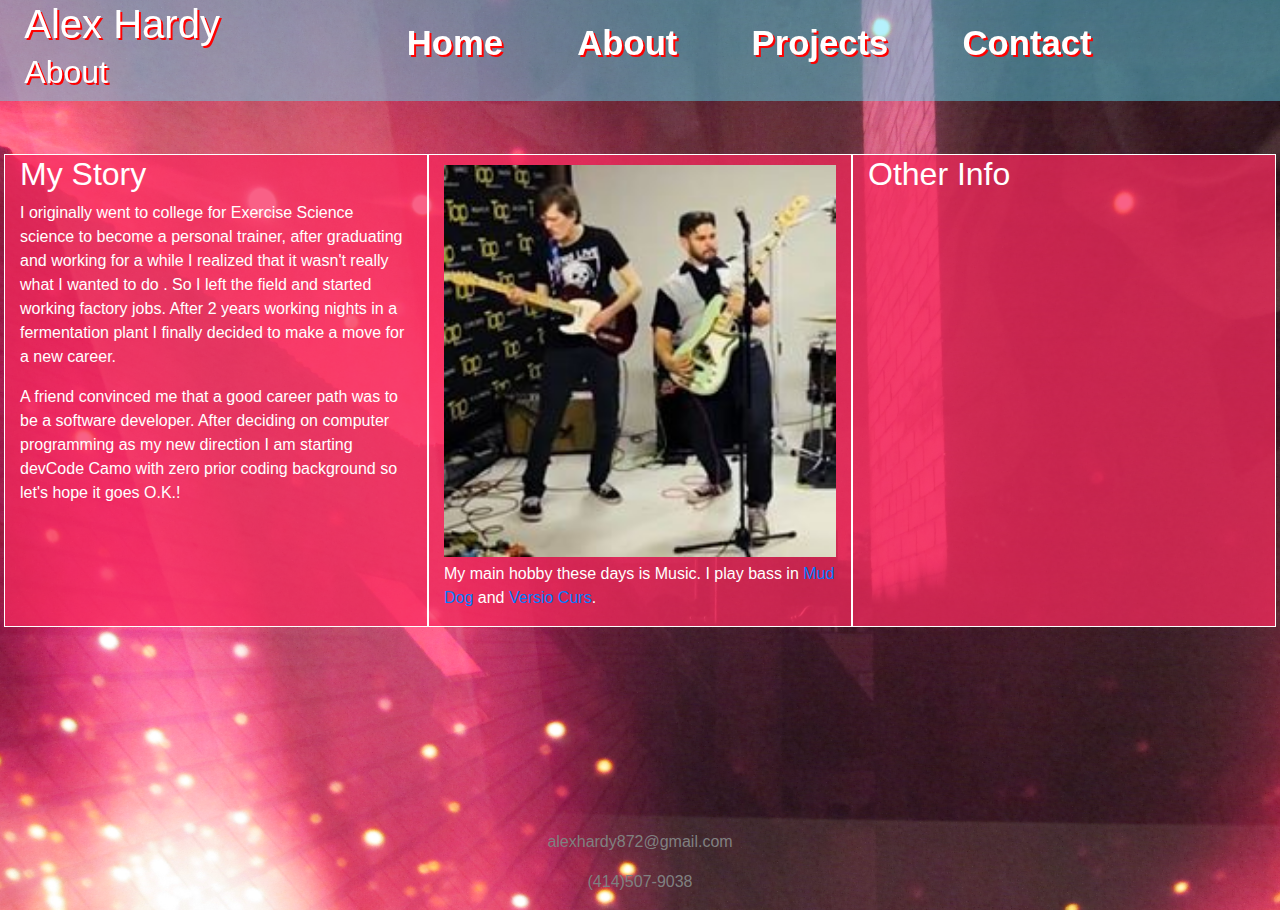
==== about.html @ 7d7eb9ba "init" ====
<!DOCTYPE html>

    <head>
        <title>Alex Hardy</title>
        <meta charset = "UTF-8">
        <meta name = "Portfollio" content = "A portfollio website demonstrating professional abilities in coding.">
        <meta name = "keywords" conent = "alex, portfollio">
        <meta name = "author" content = "Alex Hardy">
        <meta name="viewport" content="width=device-width, initial-scale=1, shrink-to-fit=no">
        <link rel="stylesheet" href="https://maxcdn.bootstrapcdn.com/bootstrap/4.0.0/css/bootstrap.min.css" integrity="sha384-Gn5384xqQ1aoWXA+058RXPxPg6fy4IWvTNh0E263XmFcJlSAwiGgFAW/dAiS6JXm" crossorigin="anonymous">
        <link rel = "stylesheet" href = "style.css">
        <link rel="stylesheet" href="https://cdnjs.cloudflare.com/ajax/libs/font-awesome/4.7.0/css/font-awesome.min.css">
    </head>

    <body>

        
       
        <!--HEADER AND NAVBAR-->
        <div class = "container-fluid" id = "top">
            <div class = "row">
                <div class = "col-sm-3 logo" id = "title">
                        <h1 class = "main">Alex Hardy</h1>
                        <h2 class = "sub">About</h2>  
                </div>
                
                <div class = "col-lg-8 col-sm-12">
                        <div class = "links" id = "links">
                                <a href = "index.html">Home</a>               
                                <a href = "about.html">About</a>
                                <a href = "projects.html">Projects</a>                        
                                <a href = "contacts.html">Contact</a>

                                
                        </div>
                </div>
            </div>
        </div>

            
                
            

                
          <!--PAGE CONTENT-->
            

                
        <div class = "container-fluid" id = "middle">
            <div class = "row about"> 
                <div class ="col-md-4 text3" >
                        <h2>My Story</h2>
                        <p>I originally went to college for Exercise Science science to become a personal trainer,
                            after graduating and working for a while I realized that it wasn't really what I wanted to do
                            . So I left the field and started working factory jobs. After 2 years working nights
                            in a fermentation plant I finally decided to make a move for a new career.</p>
                        
                        <p> A friend convinced me that a good career path was to be a software developer.
                            After deciding on computer programming as my new direction I am starting devCode Camo with
                            zero prior coding background so let's hope it goes O.K.!</p>
                </div>
                <div class = "col-md-4 text3">
                        
                        <img class = "inCol" src = "images/bass_02.jpg" alt = "alex"><br>
                        <p>My main hobby these days is Music. I play bass in <a href = "https://muddoghc.bandcamp.com/">Mud Dog</a> and <a href = "https://versiocurs.com/">Versio Curs</a>.  </p>
                        
                       
                        

                        
                </div>
                <div class = "col-md-4 text3">
                        <h2>Other Info</h2>
                
                </div>
            </div>
        </div>  


           
            
                  <!--FOOTER ONLY-->      
                        
        <div class = "container-fluid" id = "bottom">
            <div class = row>
                <div class = "col-md-12 centerdiv">
                    <p>alexhardy872@gmail.com</p>
                    <p>(414)507-9038</p>
                </div>
            </div>
        </div>



       
       
     <script src = "script.js"></script>
    </body>
</html>
---- style.css ----
html{
    height: 100%;
}
body{
    
    height: 100%;
    background-image: url("images/red.jpg");
   
   
    background-repeat: repeat;
    background-size: 100%;
    margin-right: 0;
      
}

h1{
    color: white;
}

#formwrapper{
    margin-top: 20px;
    text-align: left;
    width: auto;
    
}
textarea{
    height: 120px;
    width: 30%;
    margin-top: 2px;
}


.inputbox{
width: 220px;
}

.main{
font-size: 36;
margin-top:0;
margin-bottom: 0px;
}
.sub{
color: white;
font-size:28;
margin-bottom: 0px;
padding-bottom: 10px;
margin-top: 5px;
}


#top{
padding-left: 10%;
width: 100%;
margin-top: 0;
text-align: left;
background-color: rgba(90, 224, 248, 0.452);
color: aqua;
top: 0;
z-index: 99;
overflow: hidden;


text-shadow: 2px 2px #ff0000;

}


.links a.active {
    background-color: #4CAF50;
    color: white;
}


@media screen and (max-width: 1000px) {
    #links > a{font-size: 16pt;}
    #title {
        display: inline; 
        }
    .main {font-size: 18pt;
        display: inline; }
    .sub {font-size: 18pt;
        display: inline; }
    
  }
@media screen and (max-width: 600px) {
    #links > a{font-size: 10pt;}
    #title {
        display: inline; 
        }
    .main {font-size: 12pt;
        display: inline; }
    .sub {font-size: 12pt;
        display: inline; }
    
  }


  

#title{
    padding-left: 3%;
}


.links { 
    position: relative;
    text-align: left;
    display: flex;
    justify-content: space-around;
    margin-right: 5%;
    margin-left: 5%;
    padding-top: 2%;
    height: 100%;
}
.links > a{
    text-decoration: none;
    font-weight: bold;
    color: white;
    font-size: 26pt;
}

.links > a:hover{
    color: rgba(243, 2, 223, 0.795);
    -webkit-text-stroke-width: 2px;
    -webkit-text-stroke-color: rgb(255, 0, 43);
}


#middle{
    padding-top: 12%;
    padding-right: 4px;
    padding-left: 4px;
    min-height: 90%;
  
}

#middleContact{
    padding-top: 20%;
    padding-right: 10px;
    padding-left: 10px;
    min-height: 90%;
}


 

#bottom{
    text-align: center;
    width: 100%;
    height: 100px;
    background-color: rgba(0, 0, 0, 0);
    color:grey;
    padding-top: 20px;
    position: relative;
    
    
} 

footer > p{
    font-family: 'Lucida Console', Lucida, monospace;
}

#lemur{
width: 90%;
height: auto;
padding: 1%;
padding-top: 0;


}

.text{
    background-color: rgba(0, 0, 0, 0.63);
    color: white;
}

.centerdiv{
   
    text-align: center;
}

#top{
    padding: 0;
    margin: 0;
    position: fixed;
    z-index: 99;
}

.contact{
    text-align: center;
    color: white;

    
}

table{
    border: solid white 1px;
    width: 100%;
    padding-bottom: 50px;
    padding-top: 50px;
    color: white;
    background-color: rgba(247, 42, 93, 0.747)
}

td{
    flex-wrap: nowrap;
}
th{
    text-align: left;
    font-size: 24pt;
}

.text2{
    color:white;
    font-size: 36pt;
    -webkit-text-stroke-width: 1px;
    -webkit-text-stroke-color: rgb(43, 43, 43);
    font-style: italic;
    text-shadow: 3px 3px #000000;

}
.text3{
    background-color: rgba(247, 42, 93, 0.747);
  
   
    
    border: 1pt solid white;
    margin: 1;
    color: White;

  
   

}

.about{
    margin: 0;
    padding: 0;
}

.inCol{
    width: 100%;
    padding-bottom: 5px;
    padding-top: 10px;
}

.project{
    width: 100%;
    height: 200px;
    border: dotted white 1pt;
}



span{
    color: white;
    font-size: 24pt;
}

.info{
    background-color: rgba(243, 2, 2, 0.336);
    border: 1px solid white;
    padding: 5px;
}

.text4{
    color:white;
    font-size: 20pt;
    -webkit-text-stroke-width: 1px;
    -webkit-text-stroke-color: rgb(43, 43, 43);
    font-style: italic;
    text-shadow: 2px 2px #000000;
}

.project:hover {
background-color: rgba(43, 43, 43, 0.666)
}
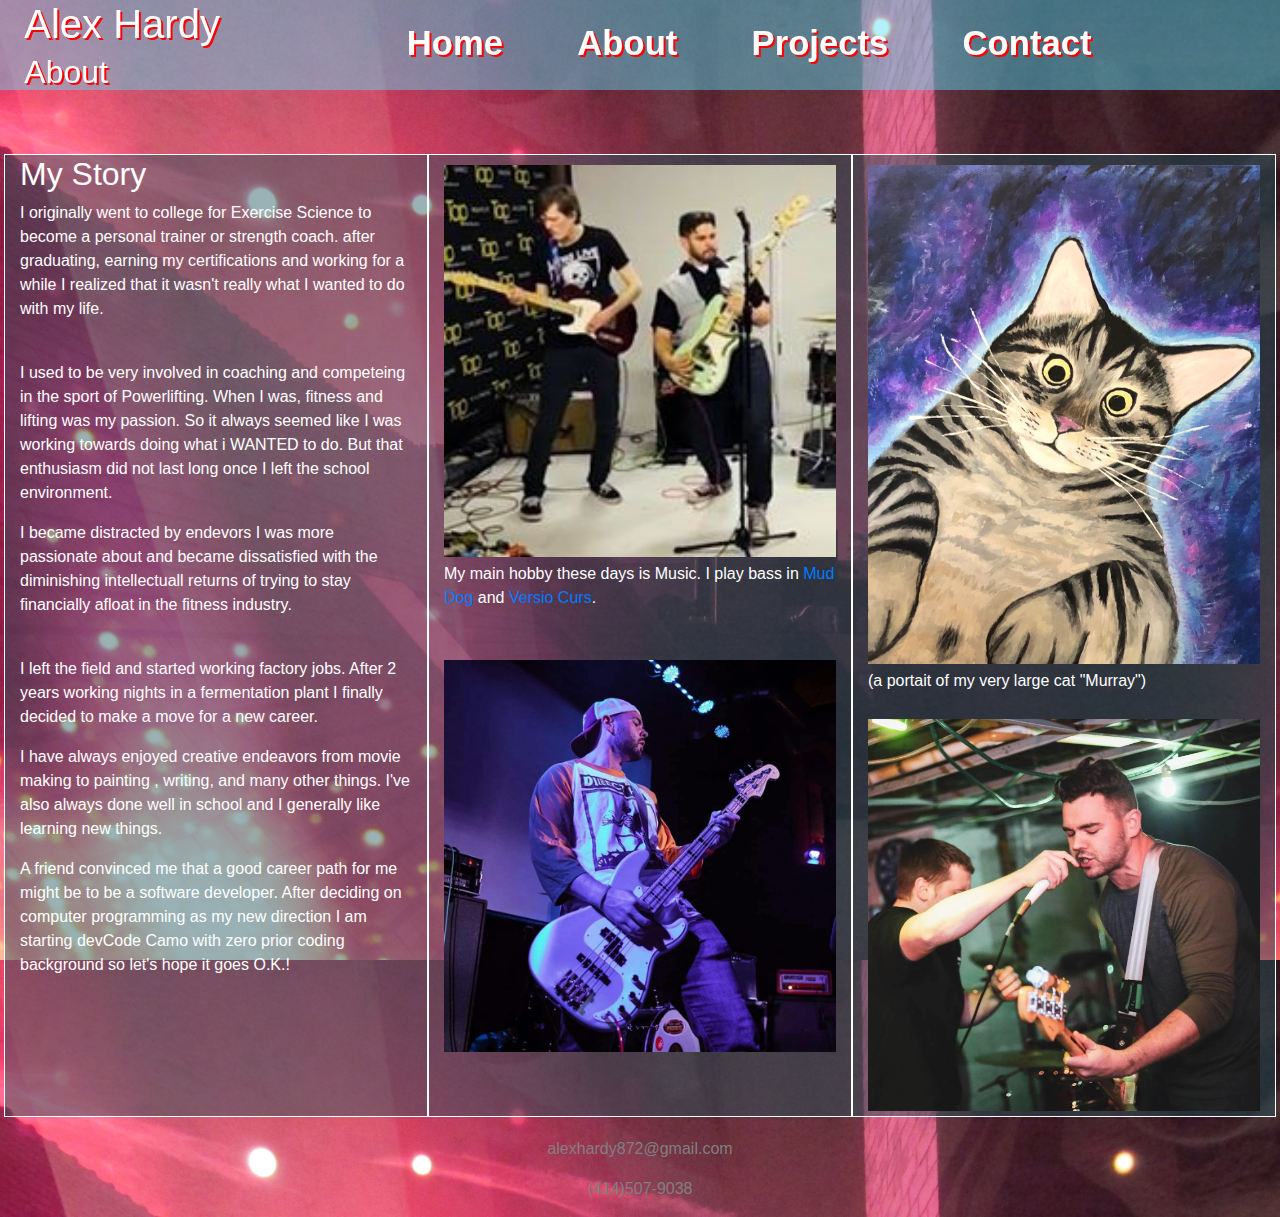
==== commit eb1482e6: "firstchange" ====
--- a/about.html
+++ b/about.html
@@ -50,28 +50,39 @@
             <div class = "row about"> 
                 <div class ="col-md-4 text3" >
                         <h2>My Story</h2>
-                        <p>I originally went to college for Exercise Science science to become a personal trainer,
-                            after graduating and working for a while I realized that it wasn't really what I wanted to do
-                            . So I left the field and started working factory jobs. After 2 years working nights
+                        <p>I originally went to college for Exercise Science to become a personal trainer or strength coach.
+                            after graduating, earning my certifications and working for a while I realized that it wasn't really what I wanted to do
+                            with my life. </p><br>
+                            <p>I used to be very involved in coaching and competeing in the sport of Powerlifting. When I was,
+                            fitness and lifting was my passion. So it always seemed like I was working towards doing what i 
+                            WANTED to do. But that enthusiasm did not last long once I left the school environment.
+                            </p>
+                            <p>I became distracted by endevors I was more passionate about and became dissatisfied
+                            with the diminishing intellectuall returns of trying to stay financially afloat in the fitness industry.</p><br>
+                            <p> I left the field and started working factory jobs. After 2 years working nights
                             in a fermentation plant I finally decided to make a move for a new career.</p>
-                        
-                        <p> A friend convinced me that a good career path was to be a software developer.
+                        <p>I have always enjoyed creative endeavors from movie making to painting
+                            , writing, and many other things. I've also always done well in school
+                             and I generally like learning new things. 
+                        </p>
+                        <p> A friend convinced me that a good career path for me might be to be a software developer.
                             After deciding on computer programming as my new direction I am starting devCode Camo with
                             zero prior coding background so let's hope it goes O.K.!</p>
                 </div>
                 <div class = "col-md-4 text3">
                         
                         <img class = "inCol" src = "images/bass_02.jpg" alt = "alex"><br>
-                        <p>My main hobby these days is Music. I play bass in <a href = "https://muddoghc.bandcamp.com/">Mud Dog</a> and <a href = "https://versiocurs.com/">Versio Curs</a>.  </p>
+                        <p>My main hobby these days is Music. I play bass in <a href = "https://muddoghc.bandcamp.com/">Mud Dog</a> 
+                            and <a href = "https://versiocurs.com/">Versio Curs</a>.  </p><br>
+                        <img class = "inCol" src = "images/bass.jpg" alt = "bass">
+                       
+                            
+                        </div>     
+                <div class = "col-md-4 text3">
                         
-                       
-                        
-
-                        
-                </div>
-                <div class = "col-md-4 text3">
-                        <h2>Other Info</h2>
-                
+                        <img class = "inCol" src = "images/moo.jpg" alt = "moo"><br>
+                        <p>(a portait of my very large cat "Murray")</p>
+                        <img class = "inCol" src = "images/bass_01.jpg" alt = "moo">
                 </div>
             </div>
         </div>  
--- a/style.css
+++ b/style.css
@@ -6,102 +6,52 @@
     
     height: 100%;
     background-image: url("images/red.jpg");
-   
-   
     background-repeat: repeat;
     background-size: 100%;
     margin-right: 0;
       
 }
 
+/*IN HEADER*/
+
 h1{
     color: white;
 }
 
-#formwrapper{
-    margin-top: 20px;
+.main{
+    font-size: 36;
+    margin-top:0;
+    margin-bottom: 0px;
+    }
+.sub{
+    color: white;
+    font-size:28;
+    margin-bottom: 0px;
+    padding-bottom: 10px;
+    margin-top: 5px;
+}
+
+#top{
+    padding-left: 10%;
+    width: 100%;
     text-align: left;
-    width: auto;
-    
-}
-textarea{
-    height: 120px;
-    width: 30%;
-    margin-top: 2px;
-}
-
-
-.inputbox{
-width: 220px;
-}
-
-.main{
-font-size: 36;
-margin-top:0;
-margin-bottom: 0px;
-}
-.sub{
-color: white;
-font-size:28;
-margin-bottom: 0px;
-padding-bottom: 10px;
-margin-top: 5px;
-}
-
-
-#top{
-padding-left: 10%;
-width: 100%;
-margin-top: 0;
-text-align: left;
-background-color: rgba(90, 224, 248, 0.452);
-color: aqua;
-top: 0;
-z-index: 99;
-overflow: hidden;
-
-
-text-shadow: 2px 2px #ff0000;
-
-}
-
+    background-color: rgba(90, 224, 248, 0.452);
+    color: aqua;
+    top: 0;
+    z-index: 99;
+    overflow: hidden;
+    text-shadow: 2px 2px #ff0000;
+    padding: 0;
+    margin: 0;
+    position: fixed;
+    z-index: 99;
+    max-height: 10%;
+}
 
 .links a.active {
     background-color: #4CAF50;
     color: white;
 }
-
-
-@media screen and (max-width: 1000px) {
-    #links > a{font-size: 16pt;}
-    #title {
-        display: inline; 
-        }
-    .main {font-size: 18pt;
-        display: inline; }
-    .sub {font-size: 18pt;
-        display: inline; }
-    
-  }
-@media screen and (max-width: 600px) {
-    #links > a{font-size: 10pt;}
-    #title {
-        display: inline; 
-        }
-    .main {font-size: 12pt;
-        display: inline; }
-    .sub {font-size: 12pt;
-        display: inline; }
-    
-  }
-
-
-  
-
-#title{
-    padding-left: 3%;
-}
-
 
 .links { 
     position: relative;
@@ -127,88 +77,86 @@
 }
 
 
+@media screen and (max-width: 1000px) {
+    #links > a{font-size: 16pt;}
+    #title {
+        display: inline; 
+        }
+    .main {font-size: 18pt;
+        display: inline; }
+    .sub {font-size: 18pt;
+        display: inline; }
+    
+  }
+@media screen and (max-width: 600px) {
+    #links > a{font-size: 10pt;}
+    #title {
+        display: inline; 
+        }
+    .main {font-size: 12pt;
+        display: inline; }
+    .sub {font-size: 12pt;
+        display: inline; }
+    
+  }
+
+
+#title{
+    padding-left: 3%;
+}
+
+
+/*MIDDLE*/
+
 #middle{
     padding-top: 12%;
     padding-right: 4px;
     padding-left: 4px;
     min-height: 90%;
+    overflow: hidden;
   
 }
 
-#middleContact{
-    padding-top: 20%;
-    padding-right: 10px;
-    padding-left: 10px;
-    min-height: 90%;
-}
-
-
- 
-
-#bottom{
+/* ABOUT */
+
+.about{
+    margin: 0;
+    padding: 0;
+    display: flex;
+    justify-content: space-around;
+}
+
+.inCol{
+    width: 100%;
+    padding-bottom: 5px;
+    padding-top: 10px;
+}
+
+#lemur{
+    width: 90%;
+    height: auto;
+    padding: 1%;
+    padding-top: 0;
+
+
+}
+
+
+.centerdiv{
     text-align: center;
-    width: 100%;
-    height: 100px;
-    background-color: rgba(0, 0, 0, 0);
-    color:grey;
-    padding-top: 20px;
-    position: relative;
-    
-    
-} 
-
-footer > p{
-    font-family: 'Lucida Console', Lucida, monospace;
-}
-
-#lemur{
-width: 90%;
-height: auto;
-padding: 1%;
-padding-top: 0;
-
-
-}
+}
+
+
+span{
+    color: white;
+    font-size: 24pt;
+}
+
+/*TEXT VARIATIONS*/
 
 .text{
     background-color: rgba(0, 0, 0, 0.63);
     color: white;
-}
-
-.centerdiv{
-   
-    text-align: center;
-}
-
-#top{
-    padding: 0;
-    margin: 0;
-    position: fixed;
-    z-index: 99;
-}
-
-.contact{
-    text-align: center;
-    color: white;
-
-    
-}
-
-table{
-    border: solid white 1px;
-    width: 100%;
-    padding-bottom: 50px;
-    padding-top: 50px;
-    color: white;
-    background-color: rgba(247, 42, 93, 0.747)
-}
-
-td{
-    flex-wrap: nowrap;
-}
-th{
-    text-align: left;
-    font-size: 24pt;
 }
 
 .text2{
@@ -222,46 +170,10 @@
 }
 .text3{
     background-color: rgba(247, 42, 93, 0.747);
-  
-   
-    
+    background-color: rgba(31, 81, 90, 0.452);
     border: 1pt solid white;
     margin: 1;
     color: White;
-
-  
-   
-
-}
-
-.about{
-    margin: 0;
-    padding: 0;
-}
-
-.inCol{
-    width: 100%;
-    padding-bottom: 5px;
-    padding-top: 10px;
-}
-
-.project{
-    width: 100%;
-    height: 200px;
-    border: dotted white 1pt;
-}
-
-
-
-span{
-    color: white;
-    font-size: 24pt;
-}
-
-.info{
-    background-color: rgba(243, 2, 2, 0.336);
-    border: 1px solid white;
-    padding: 5px;
 }
 
 .text4{
@@ -273,10 +185,64 @@
     text-shadow: 2px 2px #000000;
 }
 
+/* Project Section */
+.project{
+    width: 100%;
+    height: 200px;
+    border: dotted white 1pt;
+}
 .project:hover {
 background-color: rgba(43, 43, 43, 0.666)
 }
 
+/* CONTACT SECTION */
+
+#middleContact{
+    padding-top: 20%;
+    padding-right: 10px;
+    padding-left: 10px;
+    min-height: 90%;
+}
+
+.info{
+    background-color: rgba(243, 2, 2, 0.336);
+    border: 1px solid white;
+    padding: 5px;
+}
+
+#formwrapper{
+    margin-top: 20px;
+    text-align: left;
+    width: auto;
+}
+textarea{
+    height: 120px;
+    width: 30%;
+    margin-top: 2px;
+}
+
+.inputbox{
+width: 220px;
+}
+
+.address{
+    font-size: 12pt;
+}
+/* BOTTOM */
+
+#bottom{
+    text-align: center;
+    width: 100%;
+    height: 100px;
+    background-color: rgba(0, 0, 0, 0);
+    color:grey;
+    padding-top: 20px;
+    position: relative;
+    
+    
+} 
+
+
 
 
 
